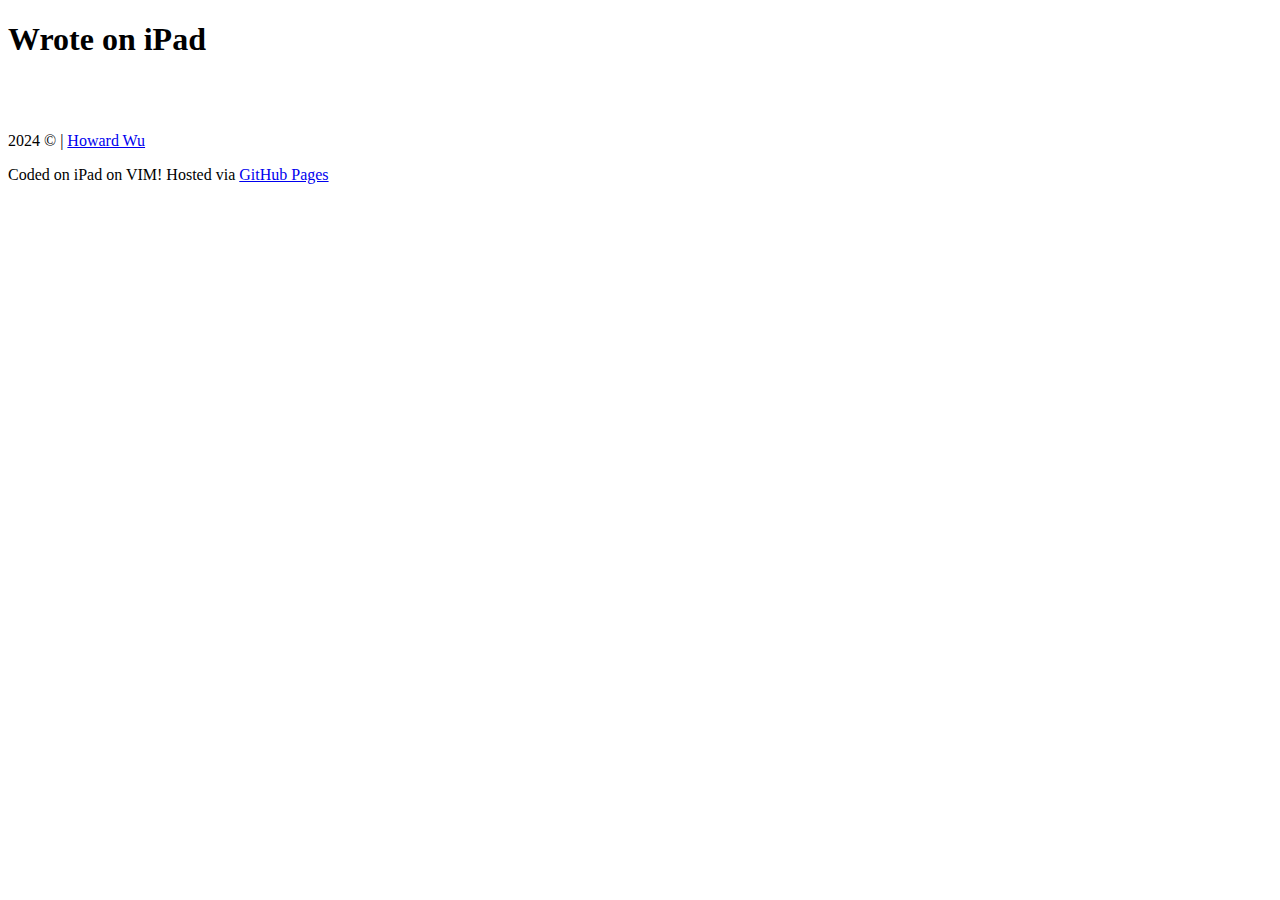
==== index.html @ 3cbc1b2e "Add files via upload" ====
<!DOCTYPE html>
<html>
<head>
<title>iPad Web Page</title>
<link rel="stylesheet" href="https://hwtw.cc/style.css">
</head>
<body>
<h1>Wrote on iPad</h1>
<footer>
<br><br>
<p>2024 &copy; | <a href="https://hwtw.cc">Howard Wu</a></p>
<p>Coded on iPad on VIM! Hosted via <a href="https://github.com/">GitHub Pages</a></p>
</footer>
</body>
</html>
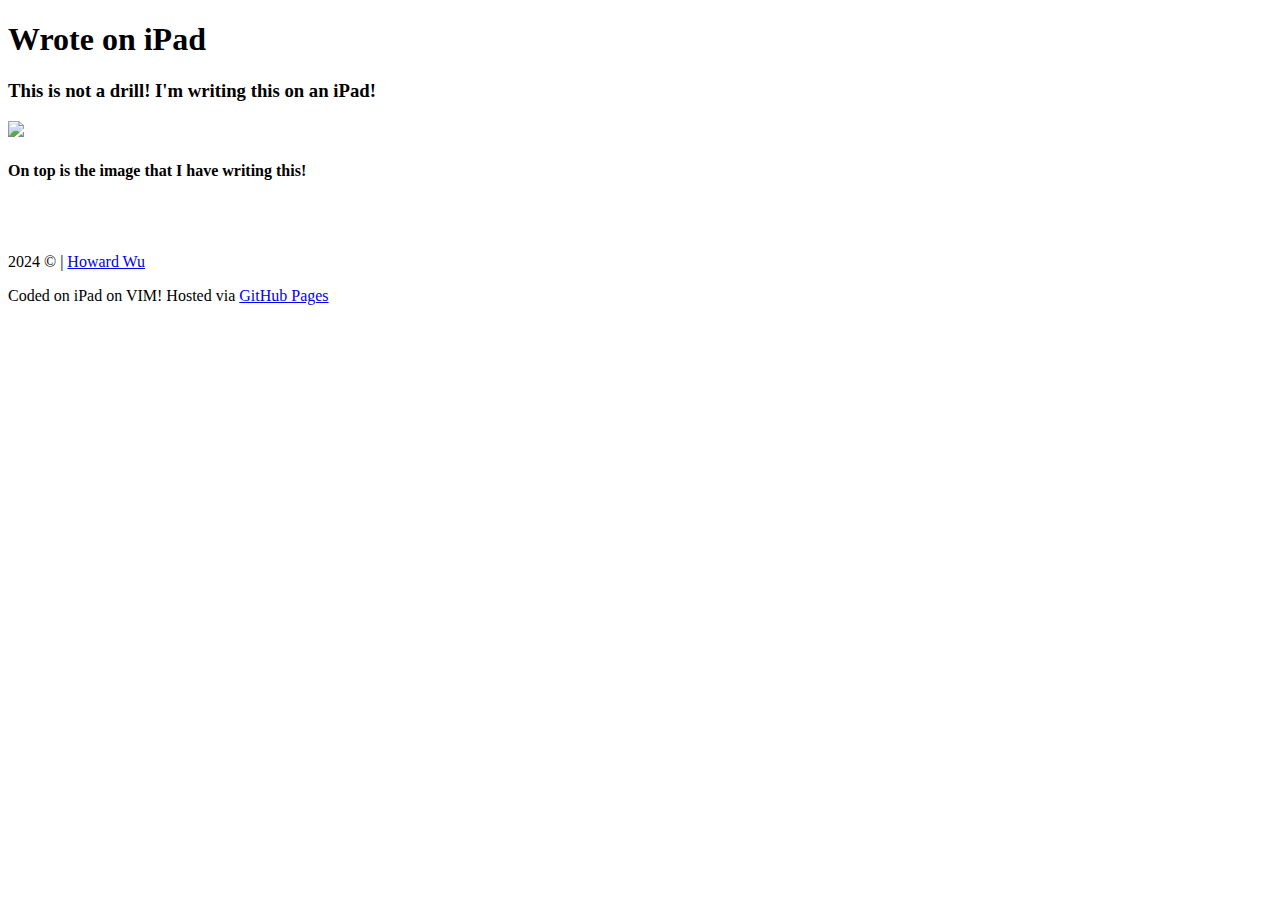
==== commit b520cd18: "Add files via upload" ====
--- a/index.html
+++ b/index.html
@@ -1,3 +1,4 @@
+
 <!DOCTYPE html>
 <html>
 <head>
@@ -6,6 +7,9 @@
 </head>
 <body>
 <h1>Wrote on iPad</h1>
+<h3>This is not a drill! I'm writing this on an iPad!</h3>
+<img src="https://files.yuanh.xyz/u/tTqJ9h.png">
+<h4>On top is the image that I have writing this!</h4>
 <footer>
 <br><br>
 <p>2024 &copy; | <a href="https://hwtw.cc">Howard Wu</a></p>
